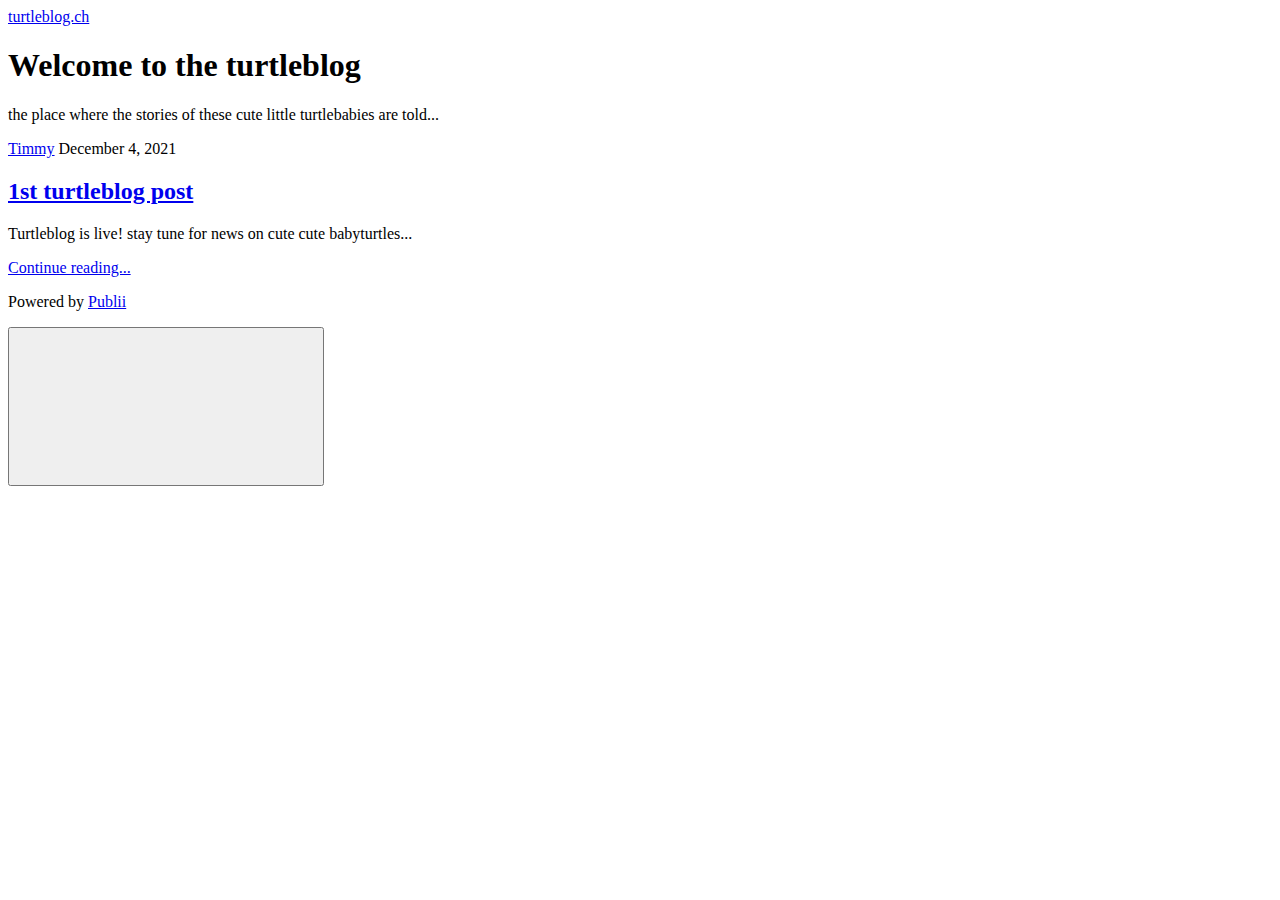
==== index.html @ 3f430bbb "Updated from Publii" ====
<!DOCTYPE html><html lang="en-us"><head><meta charset="utf-8"><meta http-equiv="X-UA-Compatible" content="IE=edge"><meta name="viewport" content="width=device-width,initial-scale=1"><title>turtleblog.ch</title><meta name="generator" content="Publii Open-Source CMS for Static Site"><link rel="canonical" href="https://blog.turtleblog.ch/"><link rel="alternate" type="application/atom+xml" href="https://blog.turtleblog.ch/feed.xml"><link rel="alternate" type="application/json" href="https://blog.turtleblog.ch/feed.json"><meta property="og:title" content="turtleblog.ch"><meta property="og:site_name" content="turtleblog.ch"><meta property="og:description" content=""><meta property="og:url" content="https://blog.turtleblog.ch/"><meta property="og:type" content="website"><style>:root{--body-font:-apple-system,BlinkMacSystemFont,"Segoe UI",Roboto,Oxygen,Ubuntu,Cantarell,"Fira Sans","Droid Sans","Helvetica Neue",Arial,sans-serif,"Apple Color Emoji","Segoe UI Emoji","Segoe UI Symbol";--heading-font:-apple-system,BlinkMacSystemFont,"Segoe UI",Roboto,Oxygen,Ubuntu,Cantarell,"Fira Sans","Droid Sans","Helvetica Neue",Arial,sans-serif,"Apple Color Emoji","Segoe UI Emoji","Segoe UI Symbol";--logo-font:-apple-system,BlinkMacSystemFont,"Segoe UI",Roboto,Oxygen,Ubuntu,Cantarell,"Fira Sans","Droid Sans","Helvetica Neue",Arial,sans-serif,"Apple Color Emoji","Segoe UI Emoji","Segoe UI Symbol";--menu-font:-apple-system,BlinkMacSystemFont,"Segoe UI",Roboto,Oxygen,Ubuntu,Cantarell,"Fira Sans","Droid Sans","Helvetica Neue",Arial,sans-serif,"Apple Color Emoji","Segoe UI Emoji","Segoe UI Symbol"}</style><link rel="stylesheet" href="https://blog.turtleblog.ch/assets/css/style.css?v=fe93284b60ef54947499b2b339561735"><script type="application/ld+json">{"@context":"http://schema.org","@type":"Organization","name":"turtleblog.ch","url":"https://blog.turtleblog.ch/"}</script></head><body><div class="site-container"><header class="top" id="js-header"><a class="logo" href="https://blog.turtleblog.ch/">turtleblog.ch</a></header><main><div class="hero"><header class="hero__content"><div class="wrapper"><h1>Welcome to the turtleblog</h1><p>the place where the stories of these cute little turtlebabies are told... </p></div></header></div><div class="feed"><article class="feed__item"><header class="wrapper"><div class="feed__meta"><a href="https://blog.turtleblog.ch/authors/timmy/" class="feed__author invert">Timmy</a> <time datetime="2021-12-04T15:05" class="feed__date">December 4, 2021</time></div><h2><a href="https://blog.turtleblog.ch/1st-turtleblog-post.html" class="invert">1st turtleblog post</a></h2></header><div class="wrapper"><p>Turtleblog is live! stay tune for news on cute cute babyturtles...</p><a href="https://blog.turtleblog.ch/1st-turtleblog-post.html" class="readmore feed__readmore invert">Continue reading...</a></div></article></div></main><footer class="footer"><div class="footer__copyright"><p>Powered by <a href="https://getpublii.com" target="_blank" rel="nofollow noopener">Publii</a></p></div><button class="footer__bttop js-footer__bttop" aria-label="Back to top"><svg><title>Back to top</title><use xlink:href="https://blog.turtleblog.ch/assets/svg/svg-map.svg#toparrow"/></svg></button></footer></div><script>window.publiiThemeMenuConfig = {    
        mobileMenuMode: 'sidebar',
        animationSpeed: 300,
        submenuWidth: 'auto',
        doubleClickTime: 500,
        mobileMenuExpandableSubmenus: true, 
        relatedContainerForOverlayMenuSelector: '.top',
   };</script><script defer="defer" src="https://blog.turtleblog.ch/assets/js/scripts.min.js?v=f4c4d35432d0e17d212f2fae4e0f8247"></script><script>var images = document.querySelectorAll('img[loading]');

        for (var i = 0; i < images.length; i++) {
            if (images[i].complete) {
                images[i].classList.add('is-loaded');
            } else {
                images[i].addEventListener('load', function () {
                    this.classList.add('is-loaded');
                }, false);
            }
        }</script></body></html>
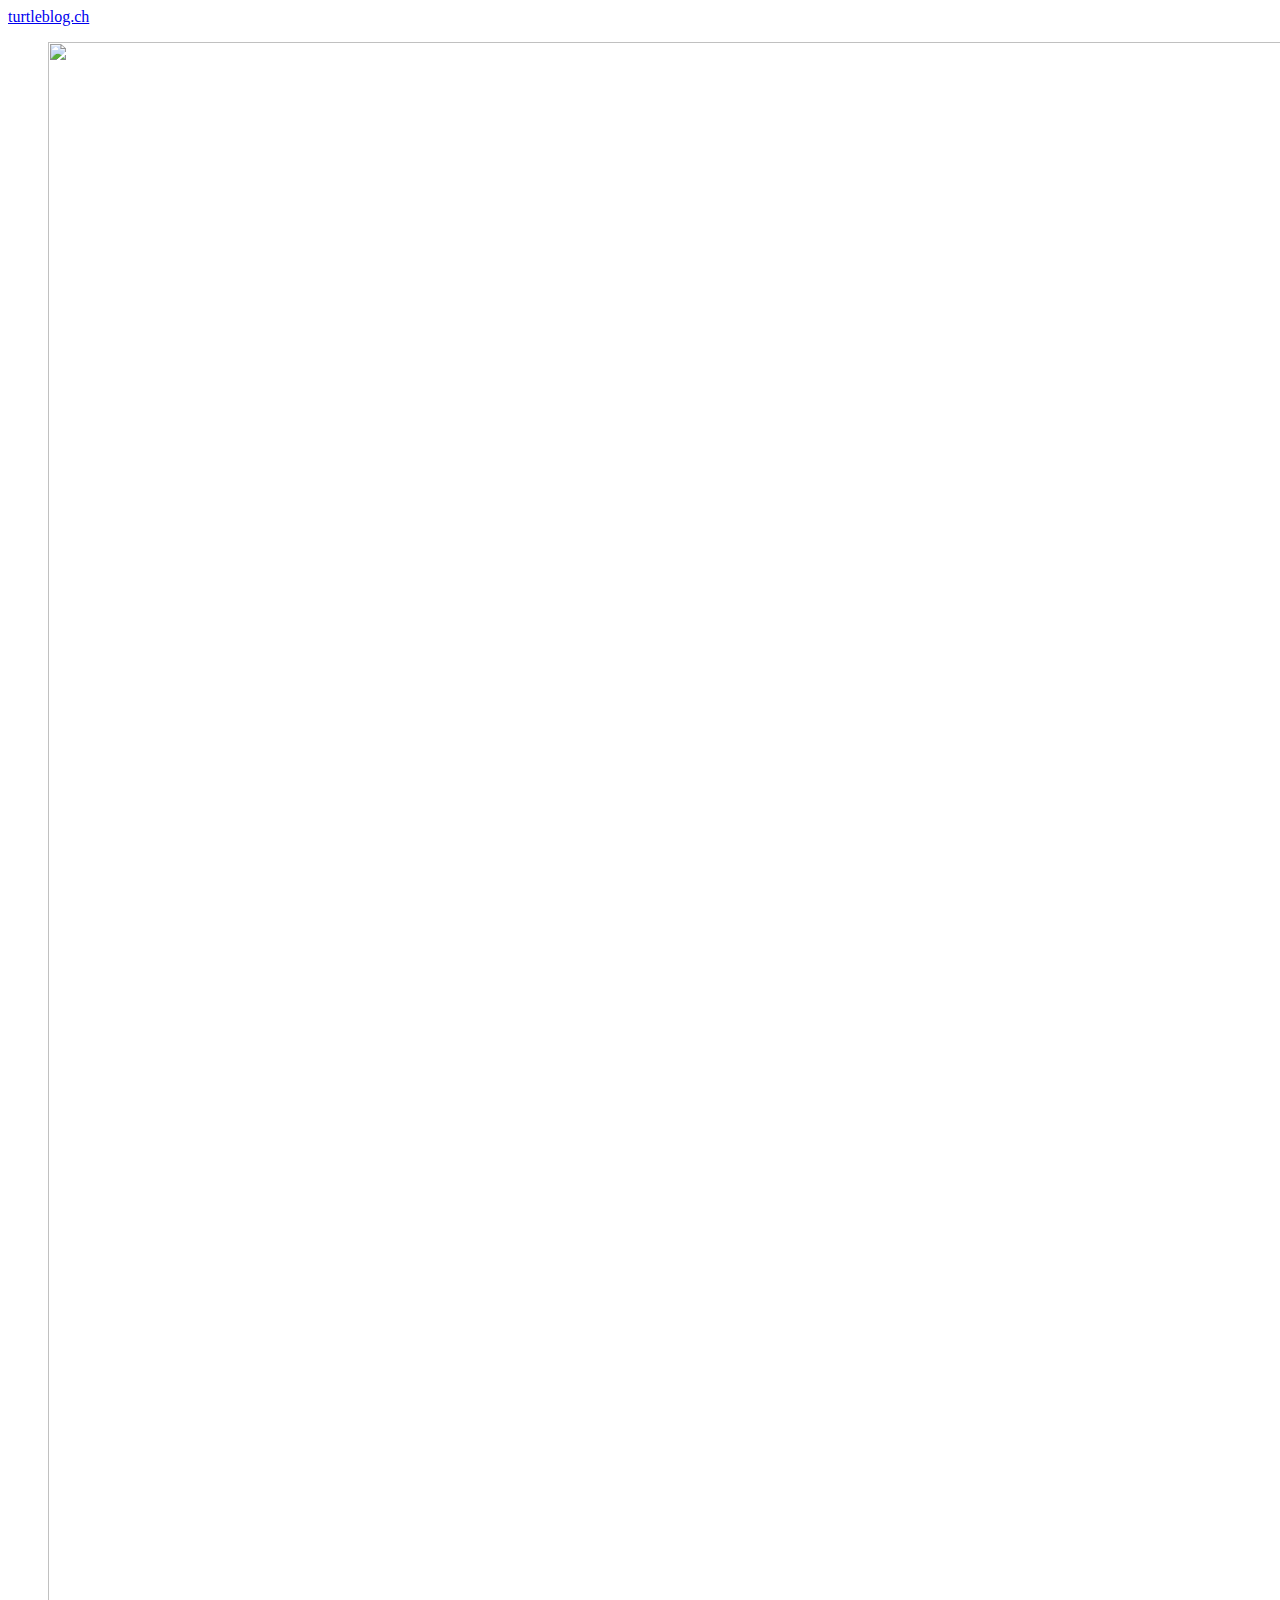
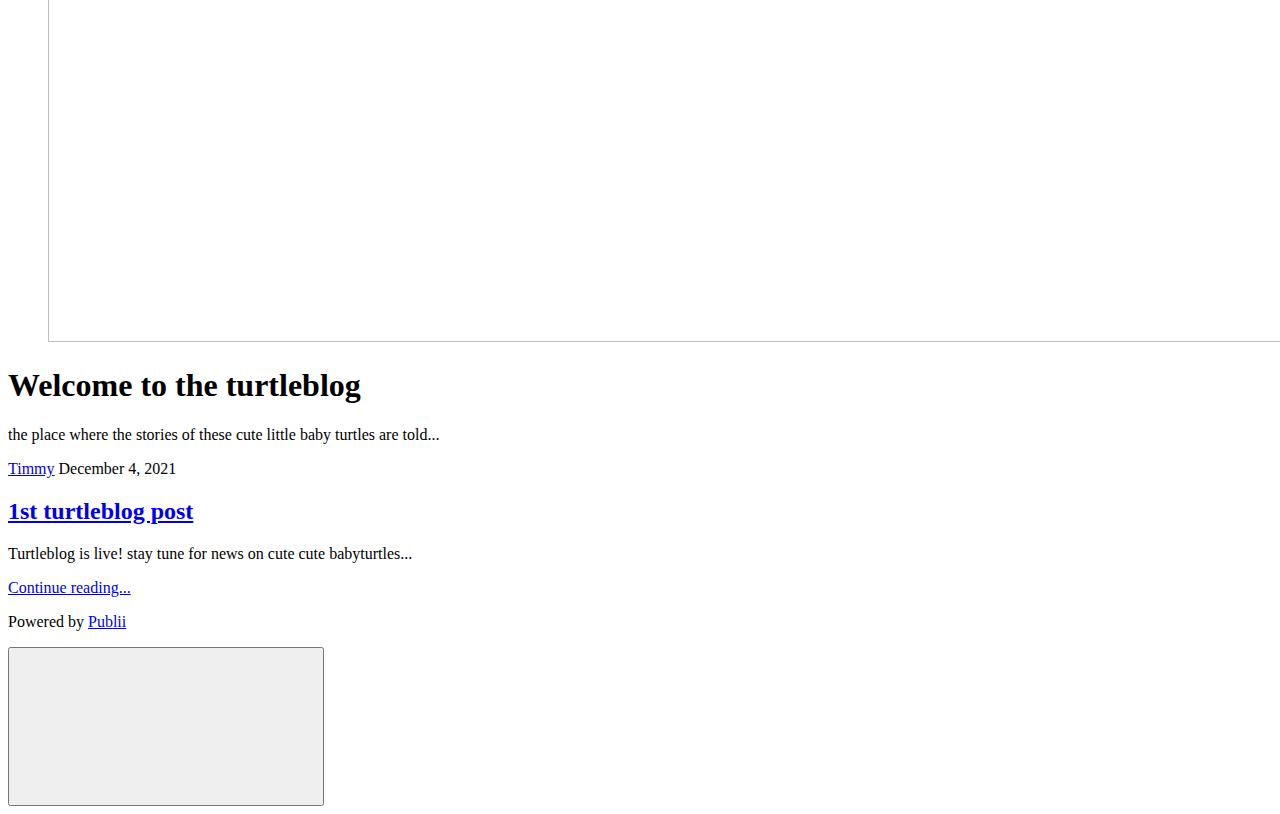
==== commit ecfa3862: "Updated from Publii" ====
--- a/index.html
+++ b/index.html
@@ -1,4 +1,4 @@
-<!DOCTYPE html><html lang="en-us"><head><meta charset="utf-8"><meta http-equiv="X-UA-Compatible" content="IE=edge"><meta name="viewport" content="width=device-width,initial-scale=1"><title>turtleblog.ch</title><meta name="generator" content="Publii Open-Source CMS for Static Site"><link rel="canonical" href="https://blog.turtleblog.ch/"><link rel="alternate" type="application/atom+xml" href="https://blog.turtleblog.ch/feed.xml"><link rel="alternate" type="application/json" href="https://blog.turtleblog.ch/feed.json"><meta property="og:title" content="turtleblog.ch"><meta property="og:site_name" content="turtleblog.ch"><meta property="og:description" content=""><meta property="og:url" content="https://blog.turtleblog.ch/"><meta property="og:type" content="website"><style>:root{--body-font:-apple-system,BlinkMacSystemFont,"Segoe UI",Roboto,Oxygen,Ubuntu,Cantarell,"Fira Sans","Droid Sans","Helvetica Neue",Arial,sans-serif,"Apple Color Emoji","Segoe UI Emoji","Segoe UI Symbol";--heading-font:-apple-system,BlinkMacSystemFont,"Segoe UI",Roboto,Oxygen,Ubuntu,Cantarell,"Fira Sans","Droid Sans","Helvetica Neue",Arial,sans-serif,"Apple Color Emoji","Segoe UI Emoji","Segoe UI Symbol";--logo-font:-apple-system,BlinkMacSystemFont,"Segoe UI",Roboto,Oxygen,Ubuntu,Cantarell,"Fira Sans","Droid Sans","Helvetica Neue",Arial,sans-serif,"Apple Color Emoji","Segoe UI Emoji","Segoe UI Symbol";--menu-font:-apple-system,BlinkMacSystemFont,"Segoe UI",Roboto,Oxygen,Ubuntu,Cantarell,"Fira Sans","Droid Sans","Helvetica Neue",Arial,sans-serif,"Apple Color Emoji","Segoe UI Emoji","Segoe UI Symbol"}</style><link rel="stylesheet" href="https://blog.turtleblog.ch/assets/css/style.css?v=fe93284b60ef54947499b2b339561735"><script type="application/ld+json">{"@context":"http://schema.org","@type":"Organization","name":"turtleblog.ch","url":"https://blog.turtleblog.ch/"}</script></head><body><div class="site-container"><header class="top" id="js-header"><a class="logo" href="https://blog.turtleblog.ch/">turtleblog.ch</a></header><main><div class="hero"><header class="hero__content"><div class="wrapper"><h1>Welcome to the turtleblog</h1><p>the place where the stories of these cute little turtlebabies are told... </p></div></header></div><div class="feed"><article class="feed__item"><header class="wrapper"><div class="feed__meta"><a href="https://blog.turtleblog.ch/authors/timmy/" class="feed__author invert">Timmy</a> <time datetime="2021-12-04T15:05" class="feed__date">December 4, 2021</time></div><h2><a href="https://blog.turtleblog.ch/1st-turtleblog-post.html" class="invert">1st turtleblog post</a></h2></header><div class="wrapper"><p>Turtleblog is live! stay tune for news on cute cute babyturtles...</p><a href="https://blog.turtleblog.ch/1st-turtleblog-post.html" class="readmore feed__readmore invert">Continue reading...</a></div></article></div></main><footer class="footer"><div class="footer__copyright"><p>Powered by <a href="https://getpublii.com" target="_blank" rel="nofollow noopener">Publii</a></p></div><button class="footer__bttop js-footer__bttop" aria-label="Back to top"><svg><title>Back to top</title><use xlink:href="https://blog.turtleblog.ch/assets/svg/svg-map.svg#toparrow"/></svg></button></footer></div><script>window.publiiThemeMenuConfig = {    
+<!DOCTYPE html><html lang="en-us"><head><meta charset="utf-8"><meta http-equiv="X-UA-Compatible" content="IE=edge"><meta name="viewport" content="width=device-width,initial-scale=1"><title>turtleblog.ch</title><meta name="generator" content="Publii Open-Source CMS for Static Site"><link rel="canonical" href="https://blog.turtleblog.ch/"><link rel="alternate" type="application/atom+xml" href="https://blog.turtleblog.ch/feed.xml"><link rel="alternate" type="application/json" href="https://blog.turtleblog.ch/feed.json"><meta property="og:title" content="turtleblog.ch"><meta property="og:site_name" content="turtleblog.ch"><meta property="og:description" content=""><meta property="og:url" content="https://blog.turtleblog.ch/"><meta property="og:type" content="website"><style>:root{--body-font:-apple-system,BlinkMacSystemFont,"Segoe UI",Roboto,Oxygen,Ubuntu,Cantarell,"Fira Sans","Droid Sans","Helvetica Neue",Arial,sans-serif,"Apple Color Emoji","Segoe UI Emoji","Segoe UI Symbol";--heading-font:-apple-system,BlinkMacSystemFont,"Segoe UI",Roboto,Oxygen,Ubuntu,Cantarell,"Fira Sans","Droid Sans","Helvetica Neue",Arial,sans-serif,"Apple Color Emoji","Segoe UI Emoji","Segoe UI Symbol";--logo-font:-apple-system,BlinkMacSystemFont,"Segoe UI",Roboto,Oxygen,Ubuntu,Cantarell,"Fira Sans","Droid Sans","Helvetica Neue",Arial,sans-serif,"Apple Color Emoji","Segoe UI Emoji","Segoe UI Symbol";--menu-font:-apple-system,BlinkMacSystemFont,"Segoe UI",Roboto,Oxygen,Ubuntu,Cantarell,"Fira Sans","Droid Sans","Helvetica Neue",Arial,sans-serif,"Apple Color Emoji","Segoe UI Emoji","Segoe UI Symbol"}</style><link rel="stylesheet" href="https://blog.turtleblog.ch/assets/css/style.css?v=796b87caa877fd27af20de0c4d14e4a3"><script type="application/ld+json">{"@context":"http://schema.org","@type":"Organization","name":"turtleblog.ch","url":"https://blog.turtleblog.ch/"}</script></head><body><div class="site-container"><header class="top" id="js-header"><a class="logo" href="https://blog.turtleblog.ch/">turtleblog.ch</a></header><main><div class="hero"><figure class="hero__image hero__image--overlay"><img src="https://blog.turtleblog.ch/media/website/main2.jpg" srcset="https://blog.turtleblog.ch/media/website/responsive/main2-xs.jpg 300w, https://blog.turtleblog.ch/media/website/responsive/main2-sm.jpg 480w, https://blog.turtleblog.ch/media/website/responsive/main2-md.jpg 768w, https://blog.turtleblog.ch/media/website/responsive/main2-lg.jpg 1024w, https://blog.turtleblog.ch/media/website/responsive/main2-xl.jpg 1360w, https://blog.turtleblog.ch/media/website/responsive/main2-2xl.jpg 1600w" sizes="(max-width: 1600px) 100vw, 1600px" loading="eager" width="4032" height="1900" alt=""></figure><header class="hero__content"><div class="wrapper"><h1>Welcome to the turtleblog</h1><p>the place where the stories of these cute little baby turtles are told... </p></div></header></div><div class="feed"><article class="feed__item"><header class="wrapper"><div class="feed__meta"><a href="https://blog.turtleblog.ch/authors/timmy/" class="feed__author invert">Timmy</a> <time datetime="2021-12-04T15:05" class="feed__date">December 4, 2021</time></div><h2><a href="https://blog.turtleblog.ch/1st-turtleblog-post.html" class="invert">1st turtleblog post</a></h2></header><div class="wrapper"><p>Turtleblog is live! stay tune for news on cute cute babyturtles...</p><a href="https://blog.turtleblog.ch/1st-turtleblog-post.html" class="readmore feed__readmore invert">Continue reading...</a></div></article></div></main><footer class="footer"><div class="footer__copyright"><p>Powered by <a href="https://getpublii.com" target="_blank" rel="nofollow noopener">Publii</a></p></div><button class="footer__bttop js-footer__bttop" aria-label="Back to top"><svg><title>Back to top</title><use xlink:href="https://blog.turtleblog.ch/assets/svg/svg-map.svg#toparrow"/></svg></button></footer></div><script>window.publiiThemeMenuConfig = {    
         mobileMenuMode: 'sidebar',
         animationSpeed: 300,
         submenuWidth: 'auto',
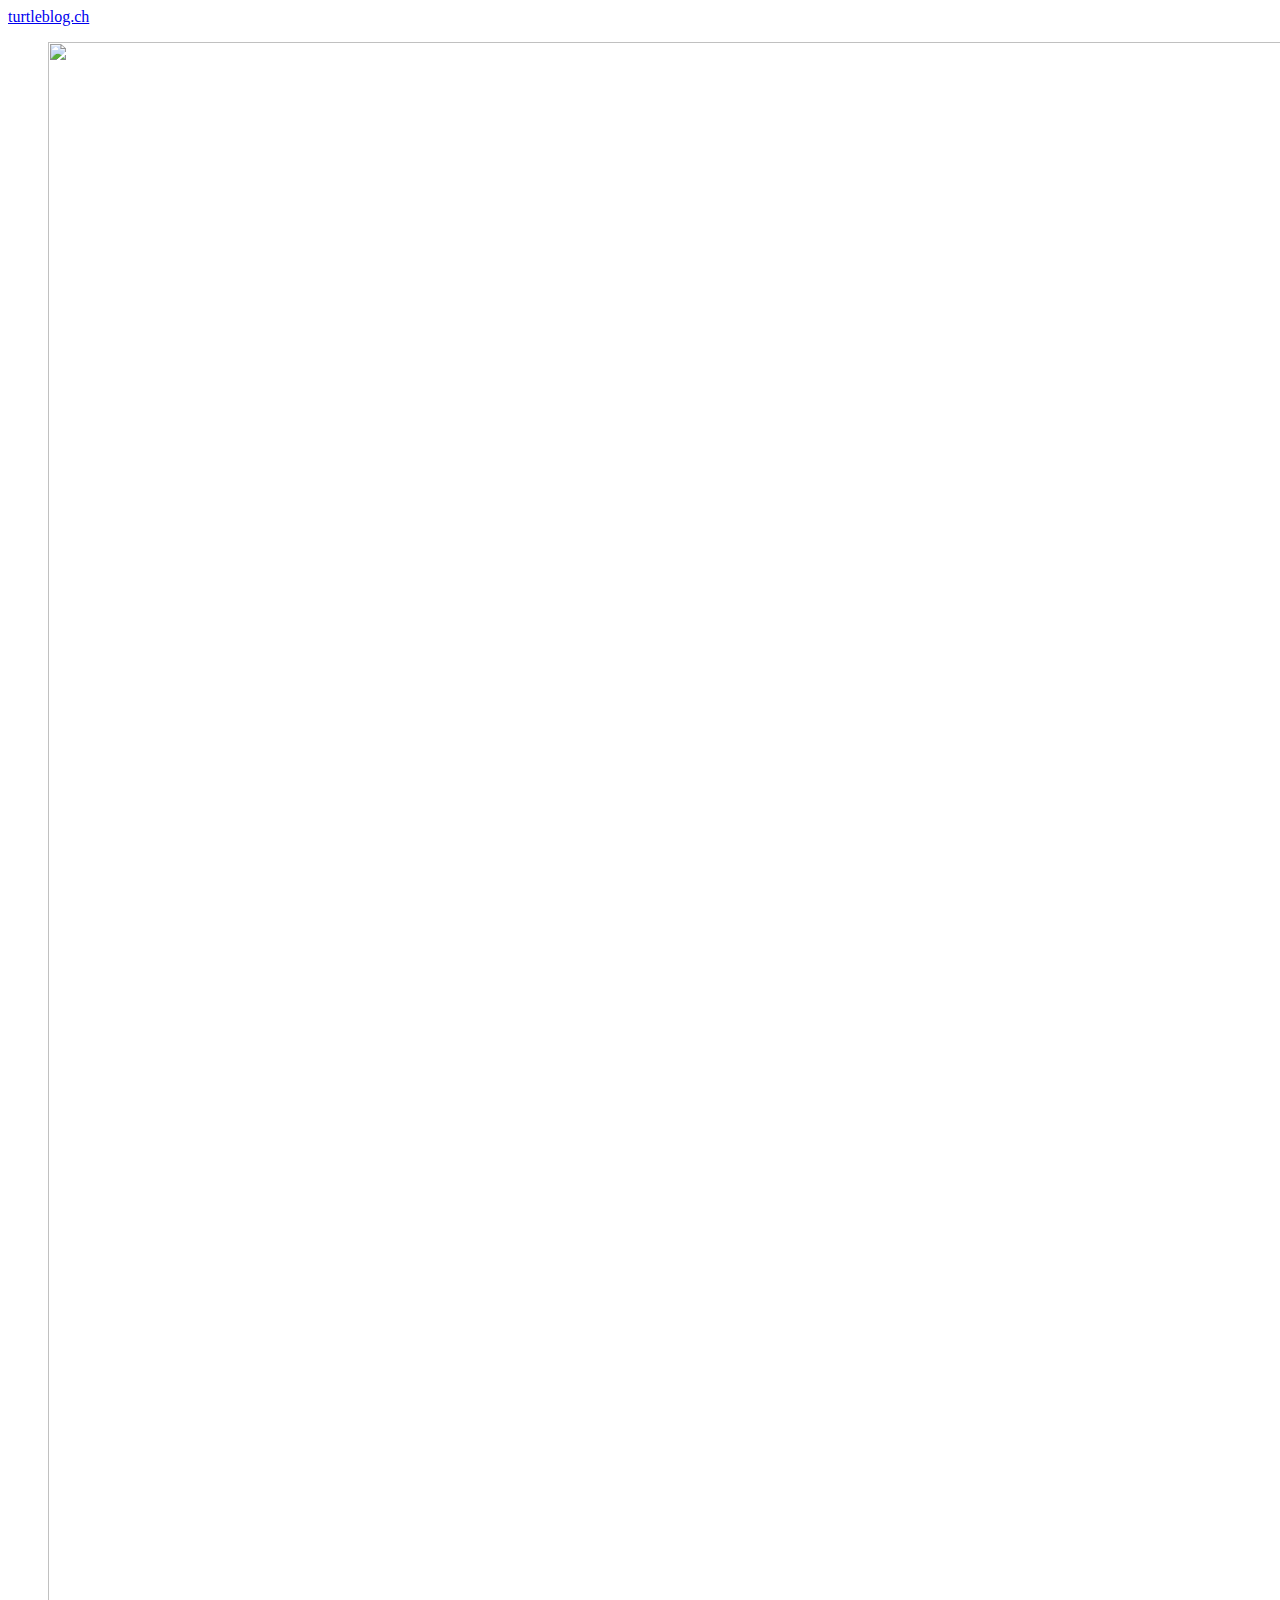
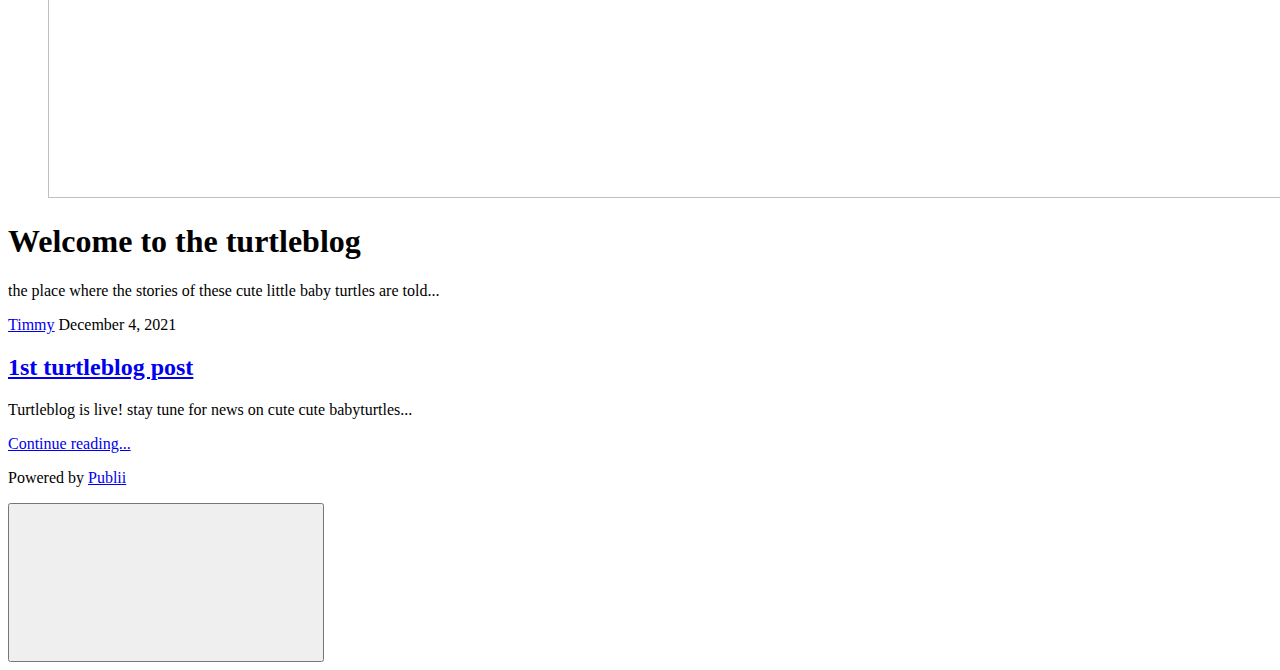
==== commit ce49568c: "Updated from Publii" ====
--- a/index.html
+++ b/index.html
@@ -1,11 +1,11 @@
-<!DOCTYPE html><html lang="en-us"><head><meta charset="utf-8"><meta http-equiv="X-UA-Compatible" content="IE=edge"><meta name="viewport" content="width=device-width,initial-scale=1"><title>turtleblog.ch</title><meta name="generator" content="Publii Open-Source CMS for Static Site"><link rel="canonical" href="https://blog.turtleblog.ch/"><link rel="alternate" type="application/atom+xml" href="https://blog.turtleblog.ch/feed.xml"><link rel="alternate" type="application/json" href="https://blog.turtleblog.ch/feed.json"><meta property="og:title" content="turtleblog.ch"><meta property="og:site_name" content="turtleblog.ch"><meta property="og:description" content=""><meta property="og:url" content="https://blog.turtleblog.ch/"><meta property="og:type" content="website"><style>:root{--body-font:-apple-system,BlinkMacSystemFont,"Segoe UI",Roboto,Oxygen,Ubuntu,Cantarell,"Fira Sans","Droid Sans","Helvetica Neue",Arial,sans-serif,"Apple Color Emoji","Segoe UI Emoji","Segoe UI Symbol";--heading-font:-apple-system,BlinkMacSystemFont,"Segoe UI",Roboto,Oxygen,Ubuntu,Cantarell,"Fira Sans","Droid Sans","Helvetica Neue",Arial,sans-serif,"Apple Color Emoji","Segoe UI Emoji","Segoe UI Symbol";--logo-font:-apple-system,BlinkMacSystemFont,"Segoe UI",Roboto,Oxygen,Ubuntu,Cantarell,"Fira Sans","Droid Sans","Helvetica Neue",Arial,sans-serif,"Apple Color Emoji","Segoe UI Emoji","Segoe UI Symbol";--menu-font:-apple-system,BlinkMacSystemFont,"Segoe UI",Roboto,Oxygen,Ubuntu,Cantarell,"Fira Sans","Droid Sans","Helvetica Neue",Arial,sans-serif,"Apple Color Emoji","Segoe UI Emoji","Segoe UI Symbol"}</style><link rel="stylesheet" href="https://blog.turtleblog.ch/assets/css/style.css?v=796b87caa877fd27af20de0c4d14e4a3"><script type="application/ld+json">{"@context":"http://schema.org","@type":"Organization","name":"turtleblog.ch","url":"https://blog.turtleblog.ch/"}</script></head><body><div class="site-container"><header class="top" id="js-header"><a class="logo" href="https://blog.turtleblog.ch/">turtleblog.ch</a></header><main><div class="hero"><figure class="hero__image hero__image--overlay"><img src="https://blog.turtleblog.ch/media/website/main2.jpg" srcset="https://blog.turtleblog.ch/media/website/responsive/main2-xs.jpg 300w, https://blog.turtleblog.ch/media/website/responsive/main2-sm.jpg 480w, https://blog.turtleblog.ch/media/website/responsive/main2-md.jpg 768w, https://blog.turtleblog.ch/media/website/responsive/main2-lg.jpg 1024w, https://blog.turtleblog.ch/media/website/responsive/main2-xl.jpg 1360w, https://blog.turtleblog.ch/media/website/responsive/main2-2xl.jpg 1600w" sizes="(max-width: 1600px) 100vw, 1600px" loading="eager" width="4032" height="1900" alt=""></figure><header class="hero__content"><div class="wrapper"><h1>Welcome to the turtleblog</h1><p>the place where the stories of these cute little baby turtles are told... </p></div></header></div><div class="feed"><article class="feed__item"><header class="wrapper"><div class="feed__meta"><a href="https://blog.turtleblog.ch/authors/timmy/" class="feed__author invert">Timmy</a> <time datetime="2021-12-04T15:05" class="feed__date">December 4, 2021</time></div><h2><a href="https://blog.turtleblog.ch/1st-turtleblog-post.html" class="invert">1st turtleblog post</a></h2></header><div class="wrapper"><p>Turtleblog is live! stay tune for news on cute cute babyturtles...</p><a href="https://blog.turtleblog.ch/1st-turtleblog-post.html" class="readmore feed__readmore invert">Continue reading...</a></div></article></div></main><footer class="footer"><div class="footer__copyright"><p>Powered by <a href="https://getpublii.com" target="_blank" rel="nofollow noopener">Publii</a></p></div><button class="footer__bttop js-footer__bttop" aria-label="Back to top"><svg><title>Back to top</title><use xlink:href="https://blog.turtleblog.ch/assets/svg/svg-map.svg#toparrow"/></svg></button></footer></div><script>window.publiiThemeMenuConfig = {    
+<!DOCTYPE html><html lang="en-us"><head><meta charset="utf-8"><meta http-equiv="X-UA-Compatible" content="IE=edge"><meta name="viewport" content="width=device-width,initial-scale=1"><title>turtleblog.ch</title><meta name="generator" content="Publii Open-Source CMS for Static Site"><link rel="canonical" href="https://turtleblog.ch/"><link rel="alternate" type="application/atom+xml" href="https://turtleblog.ch/feed.xml"><link rel="alternate" type="application/json" href="https://turtleblog.ch/feed.json"><meta property="og:title" content="turtleblog.ch"><meta property="og:site_name" content="turtleblog.ch"><meta property="og:description" content=""><meta property="og:url" content="https://turtleblog.ch/"><meta property="og:type" content="website"><style>:root{--body-font:-apple-system,BlinkMacSystemFont,"Segoe UI",Roboto,Oxygen,Ubuntu,Cantarell,"Fira Sans","Droid Sans","Helvetica Neue",Arial,sans-serif,"Apple Color Emoji","Segoe UI Emoji","Segoe UI Symbol";--heading-font:-apple-system,BlinkMacSystemFont,"Segoe UI",Roboto,Oxygen,Ubuntu,Cantarell,"Fira Sans","Droid Sans","Helvetica Neue",Arial,sans-serif,"Apple Color Emoji","Segoe UI Emoji","Segoe UI Symbol";--logo-font:-apple-system,BlinkMacSystemFont,"Segoe UI",Roboto,Oxygen,Ubuntu,Cantarell,"Fira Sans","Droid Sans","Helvetica Neue",Arial,sans-serif,"Apple Color Emoji","Segoe UI Emoji","Segoe UI Symbol";--menu-font:-apple-system,BlinkMacSystemFont,"Segoe UI",Roboto,Oxygen,Ubuntu,Cantarell,"Fira Sans","Droid Sans","Helvetica Neue",Arial,sans-serif,"Apple Color Emoji","Segoe UI Emoji","Segoe UI Symbol"}</style><link rel="stylesheet" href="https://turtleblog.ch/assets/css/style.css?v=796b87caa877fd27af20de0c4d14e4a3"><script type="application/ld+json">{"@context":"http://schema.org","@type":"Organization","name":"turtleblog.ch","url":"https://turtleblog.ch/"}</script></head><body><div class="site-container"><header class="top" id="js-header"><a class="logo" href="https://turtleblog.ch/">turtleblog.ch</a></header><main><div class="hero"><figure class="hero__image hero__image--overlay"><img src="https://turtleblog.ch/media/website/main2-2.jpg" srcset="https://turtleblog.ch/media/website/responsive/main2-2-xs.jpg 300w, https://turtleblog.ch/media/website/responsive/main2-2-sm.jpg 480w, https://turtleblog.ch/media/website/responsive/main2-2-md.jpg 768w, https://turtleblog.ch/media/website/responsive/main2-2-lg.jpg 1024w, https://turtleblog.ch/media/website/responsive/main2-2-xl.jpg 1360w, https://turtleblog.ch/media/website/responsive/main2-2-2xl.jpg 1600w" sizes="(max-width: 1600px) 100vw, 1600px" loading="eager" width="3454" height="1756" alt=""></figure><header class="hero__content"><div class="wrapper"><h1>Welcome to the turtleblog</h1><p>the place where the stories of these cute little baby turtles are told... </p></div></header></div><div class="feed"><article class="feed__item"><header class="wrapper"><div class="feed__meta"><a href="https://turtleblog.ch/authors/timmy/" class="feed__author invert">Timmy</a> <time datetime="2021-12-04T15:05" class="feed__date">December 4, 2021</time></div><h2><a href="https://turtleblog.ch/1st-turtleblog-post.html" class="invert">1st turtleblog post</a></h2></header><div class="wrapper"><p>Turtleblog is live! stay tune for news on cute cute babyturtles...</p><a href="https://turtleblog.ch/1st-turtleblog-post.html" class="readmore feed__readmore invert">Continue reading...</a></div></article></div></main><footer class="footer"><div class="footer__copyright"><p>Powered by <a href="https://getpublii.com" target="_blank" rel="nofollow noopener">Publii</a></p></div><button class="footer__bttop js-footer__bttop" aria-label="Back to top"><svg><title>Back to top</title><use xlink:href="https://turtleblog.ch/assets/svg/svg-map.svg#toparrow"/></svg></button></footer></div><script>window.publiiThemeMenuConfig = {    
         mobileMenuMode: 'sidebar',
         animationSpeed: 300,
         submenuWidth: 'auto',
         doubleClickTime: 500,
         mobileMenuExpandableSubmenus: true, 
         relatedContainerForOverlayMenuSelector: '.top',
-   };</script><script defer="defer" src="https://blog.turtleblog.ch/assets/js/scripts.min.js?v=f4c4d35432d0e17d212f2fae4e0f8247"></script><script>var images = document.querySelectorAll('img[loading]');
+   };</script><script defer="defer" src="https://turtleblog.ch/assets/js/scripts.min.js?v=f4c4d35432d0e17d212f2fae4e0f8247"></script><script>var images = document.querySelectorAll('img[loading]');
 
         for (var i = 0; i < images.length; i++) {
             if (images[i].complete) {
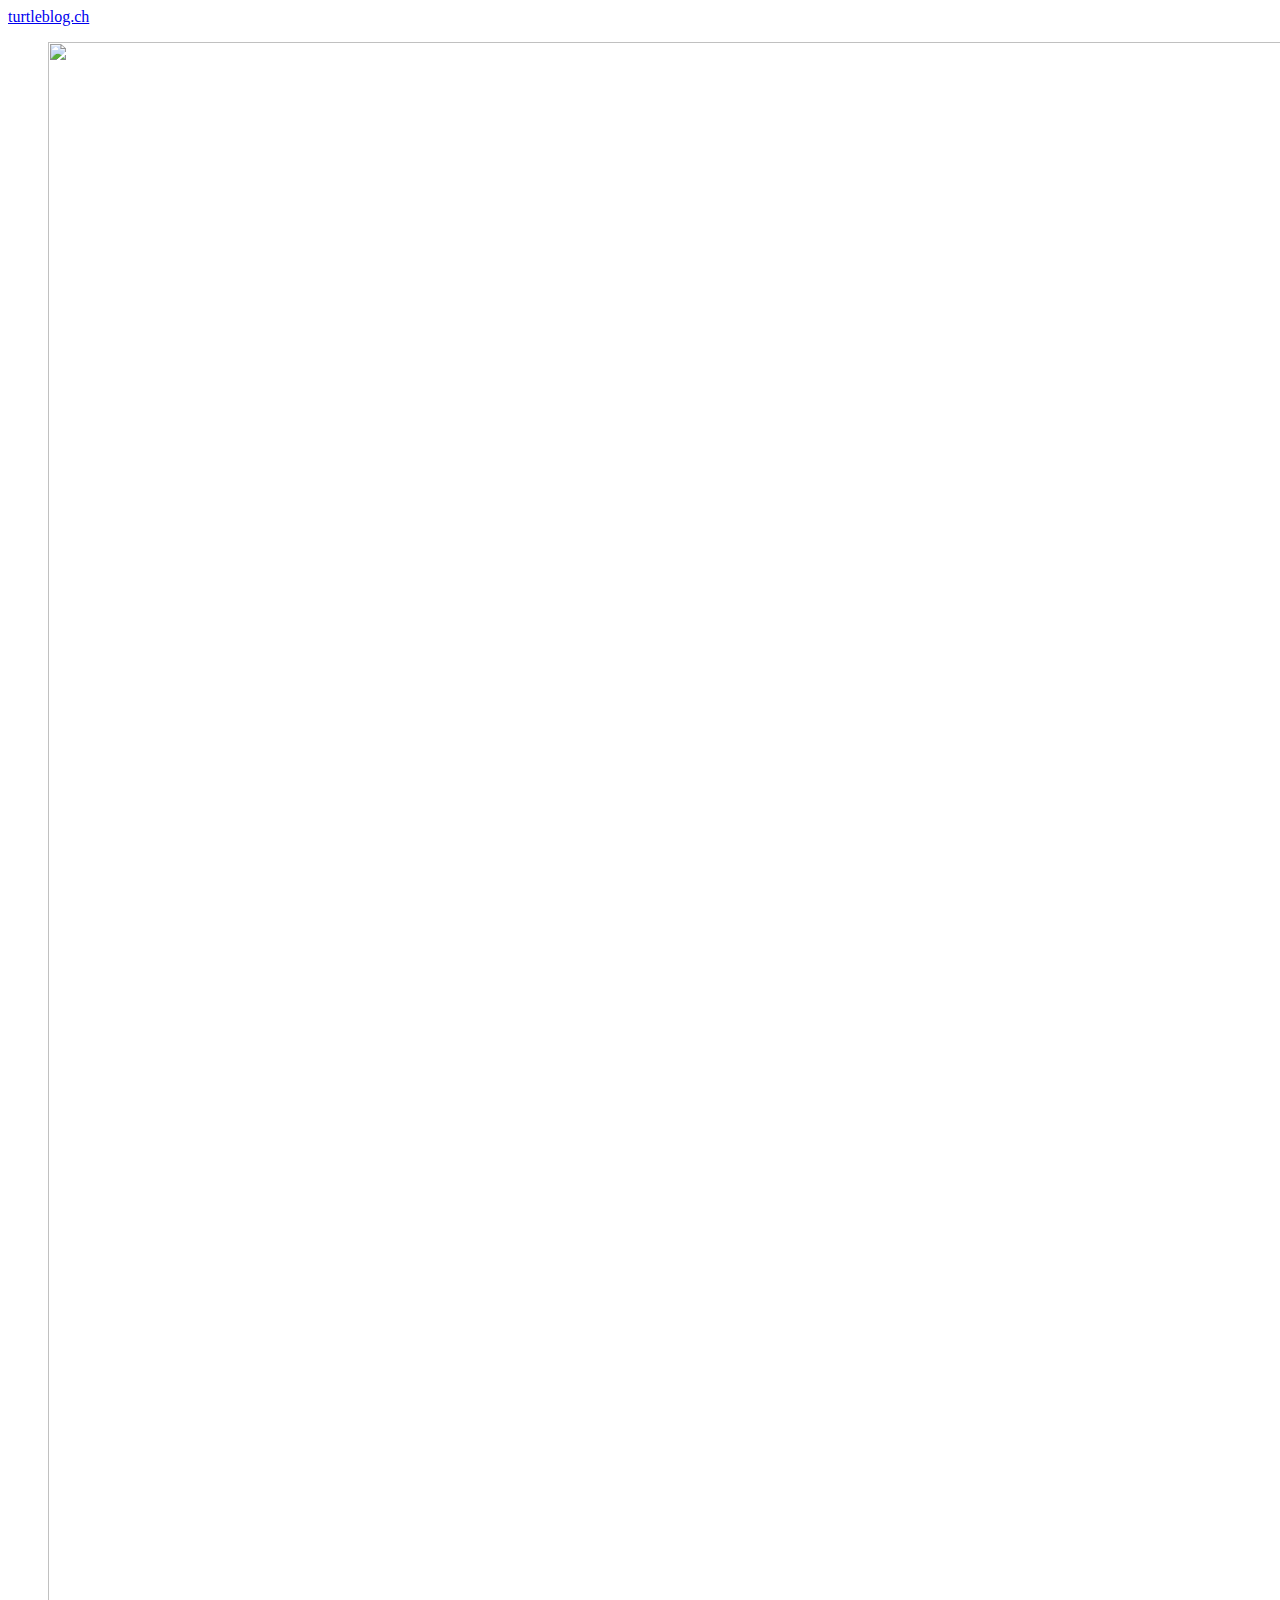
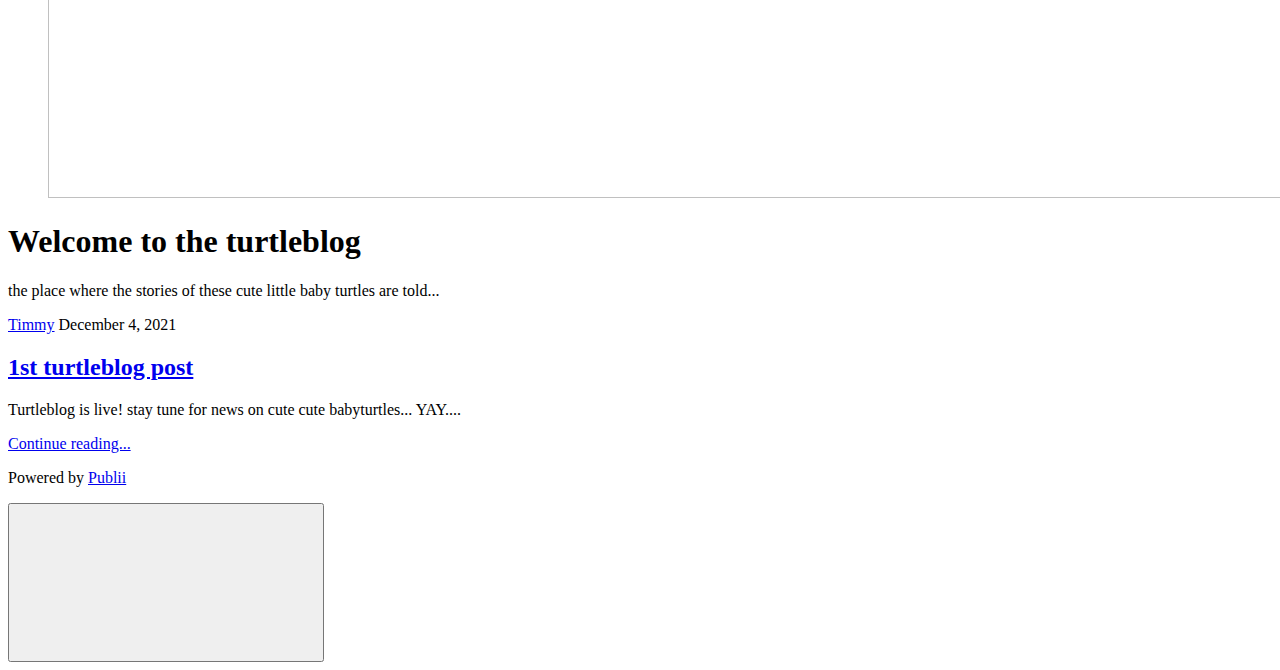
==== commit 01907949: "Updated from Publii" ====
--- a/index.html
+++ b/index.html
@@ -1,4 +1,4 @@
-<!DOCTYPE html><html lang="en-us"><head><meta charset="utf-8"><meta http-equiv="X-UA-Compatible" content="IE=edge"><meta name="viewport" content="width=device-width,initial-scale=1"><title>turtleblog.ch</title><meta name="generator" content="Publii Open-Source CMS for Static Site"><link rel="canonical" href="https://turtleblog.ch/"><link rel="alternate" type="application/atom+xml" href="https://turtleblog.ch/feed.xml"><link rel="alternate" type="application/json" href="https://turtleblog.ch/feed.json"><meta property="og:title" content="turtleblog.ch"><meta property="og:site_name" content="turtleblog.ch"><meta property="og:description" content=""><meta property="og:url" content="https://turtleblog.ch/"><meta property="og:type" content="website"><style>:root{--body-font:-apple-system,BlinkMacSystemFont,"Segoe UI",Roboto,Oxygen,Ubuntu,Cantarell,"Fira Sans","Droid Sans","Helvetica Neue",Arial,sans-serif,"Apple Color Emoji","Segoe UI Emoji","Segoe UI Symbol";--heading-font:-apple-system,BlinkMacSystemFont,"Segoe UI",Roboto,Oxygen,Ubuntu,Cantarell,"Fira Sans","Droid Sans","Helvetica Neue",Arial,sans-serif,"Apple Color Emoji","Segoe UI Emoji","Segoe UI Symbol";--logo-font:-apple-system,BlinkMacSystemFont,"Segoe UI",Roboto,Oxygen,Ubuntu,Cantarell,"Fira Sans","Droid Sans","Helvetica Neue",Arial,sans-serif,"Apple Color Emoji","Segoe UI Emoji","Segoe UI Symbol";--menu-font:-apple-system,BlinkMacSystemFont,"Segoe UI",Roboto,Oxygen,Ubuntu,Cantarell,"Fira Sans","Droid Sans","Helvetica Neue",Arial,sans-serif,"Apple Color Emoji","Segoe UI Emoji","Segoe UI Symbol"}</style><link rel="stylesheet" href="https://turtleblog.ch/assets/css/style.css?v=796b87caa877fd27af20de0c4d14e4a3"><script type="application/ld+json">{"@context":"http://schema.org","@type":"Organization","name":"turtleblog.ch","url":"https://turtleblog.ch/"}</script></head><body><div class="site-container"><header class="top" id="js-header"><a class="logo" href="https://turtleblog.ch/">turtleblog.ch</a></header><main><div class="hero"><figure class="hero__image hero__image--overlay"><img src="https://turtleblog.ch/media/website/main2-2.jpg" srcset="https://turtleblog.ch/media/website/responsive/main2-2-xs.jpg 300w, https://turtleblog.ch/media/website/responsive/main2-2-sm.jpg 480w, https://turtleblog.ch/media/website/responsive/main2-2-md.jpg 768w, https://turtleblog.ch/media/website/responsive/main2-2-lg.jpg 1024w, https://turtleblog.ch/media/website/responsive/main2-2-xl.jpg 1360w, https://turtleblog.ch/media/website/responsive/main2-2-2xl.jpg 1600w" sizes="(max-width: 1600px) 100vw, 1600px" loading="eager" width="3454" height="1756" alt=""></figure><header class="hero__content"><div class="wrapper"><h1>Welcome to the turtleblog</h1><p>the place where the stories of these cute little baby turtles are told... </p></div></header></div><div class="feed"><article class="feed__item"><header class="wrapper"><div class="feed__meta"><a href="https://turtleblog.ch/authors/timmy/" class="feed__author invert">Timmy</a> <time datetime="2021-12-04T15:05" class="feed__date">December 4, 2021</time></div><h2><a href="https://turtleblog.ch/1st-turtleblog-post.html" class="invert">1st turtleblog post</a></h2></header><div class="wrapper"><p>Turtleblog is live! stay tune for news on cute cute babyturtles...</p><a href="https://turtleblog.ch/1st-turtleblog-post.html" class="readmore feed__readmore invert">Continue reading...</a></div></article></div></main><footer class="footer"><div class="footer__copyright"><p>Powered by <a href="https://getpublii.com" target="_blank" rel="nofollow noopener">Publii</a></p></div><button class="footer__bttop js-footer__bttop" aria-label="Back to top"><svg><title>Back to top</title><use xlink:href="https://turtleblog.ch/assets/svg/svg-map.svg#toparrow"/></svg></button></footer></div><script>window.publiiThemeMenuConfig = {    
+<!DOCTYPE html><html lang="en-us"><head><meta charset="utf-8"><meta http-equiv="X-UA-Compatible" content="IE=edge"><meta name="viewport" content="width=device-width,initial-scale=1"><title>turtleblog.ch</title><meta name="generator" content="Publii Open-Source CMS for Static Site"><link rel="canonical" href="https://turtleblog.ch/"><link rel="alternate" type="application/atom+xml" href="https://turtleblog.ch/feed.xml"><link rel="alternate" type="application/json" href="https://turtleblog.ch/feed.json"><meta property="og:title" content="turtleblog.ch"><meta property="og:site_name" content="turtleblog.ch"><meta property="og:description" content=""><meta property="og:url" content="https://turtleblog.ch/"><meta property="og:type" content="website"><style>:root{--body-font:-apple-system,BlinkMacSystemFont,"Segoe UI",Roboto,Oxygen,Ubuntu,Cantarell,"Fira Sans","Droid Sans","Helvetica Neue",Arial,sans-serif,"Apple Color Emoji","Segoe UI Emoji","Segoe UI Symbol";--heading-font:-apple-system,BlinkMacSystemFont,"Segoe UI",Roboto,Oxygen,Ubuntu,Cantarell,"Fira Sans","Droid Sans","Helvetica Neue",Arial,sans-serif,"Apple Color Emoji","Segoe UI Emoji","Segoe UI Symbol";--logo-font:-apple-system,BlinkMacSystemFont,"Segoe UI",Roboto,Oxygen,Ubuntu,Cantarell,"Fira Sans","Droid Sans","Helvetica Neue",Arial,sans-serif,"Apple Color Emoji","Segoe UI Emoji","Segoe UI Symbol";--menu-font:-apple-system,BlinkMacSystemFont,"Segoe UI",Roboto,Oxygen,Ubuntu,Cantarell,"Fira Sans","Droid Sans","Helvetica Neue",Arial,sans-serif,"Apple Color Emoji","Segoe UI Emoji","Segoe UI Symbol"}</style><link rel="stylesheet" href="https://turtleblog.ch/assets/css/style.css?v=796b87caa877fd27af20de0c4d14e4a3"><script type="application/ld+json">{"@context":"http://schema.org","@type":"Organization","name":"turtleblog.ch","url":"https://turtleblog.ch/"}</script></head><body><div class="site-container"><header class="top" id="js-header"><a class="logo" href="https://turtleblog.ch/">turtleblog.ch</a></header><main><div class="hero"><figure class="hero__image hero__image--overlay"><img src="https://turtleblog.ch/media/website/main2-2.jpg" srcset="https://turtleblog.ch/media/website/responsive/main2-2-xs.jpg 300w, https://turtleblog.ch/media/website/responsive/main2-2-sm.jpg 480w, https://turtleblog.ch/media/website/responsive/main2-2-md.jpg 768w, https://turtleblog.ch/media/website/responsive/main2-2-lg.jpg 1024w, https://turtleblog.ch/media/website/responsive/main2-2-xl.jpg 1360w, https://turtleblog.ch/media/website/responsive/main2-2-2xl.jpg 1600w" sizes="(max-width: 1600px) 100vw, 1600px" loading="eager" width="3454" height="1756" alt=""></figure><header class="hero__content"><div class="wrapper"><h1>Welcome to the turtleblog</h1><p>the place where the stories of these cute little baby turtles are told... </p></div></header></div><div class="feed"><article class="feed__item"><header class="wrapper"><div class="feed__meta"><a href="https://turtleblog.ch/authors/timmy/" class="feed__author invert">Timmy</a> <time datetime="2021-12-04T15:05" class="feed__date">December 4, 2021</time></div><h2><a href="https://turtleblog.ch/1st-turtleblog-post.html" class="invert">1st turtleblog post</a></h2></header><div class="wrapper"><p>Turtleblog is live! stay tune for news on cute cute babyturtles... YAY....</p><a href="https://turtleblog.ch/1st-turtleblog-post.html" class="readmore feed__readmore invert">Continue reading...</a></div></article></div></main><footer class="footer"><div class="footer__copyright"><p>Powered by <a href="https://getpublii.com" target="_blank" rel="nofollow noopener">Publii</a></p></div><button class="footer__bttop js-footer__bttop" aria-label="Back to top"><svg><title>Back to top</title><use xlink:href="https://turtleblog.ch/assets/svg/svg-map.svg#toparrow"/></svg></button></footer></div><script>window.publiiThemeMenuConfig = {    
         mobileMenuMode: 'sidebar',
         animationSpeed: 300,
         submenuWidth: 'auto',
